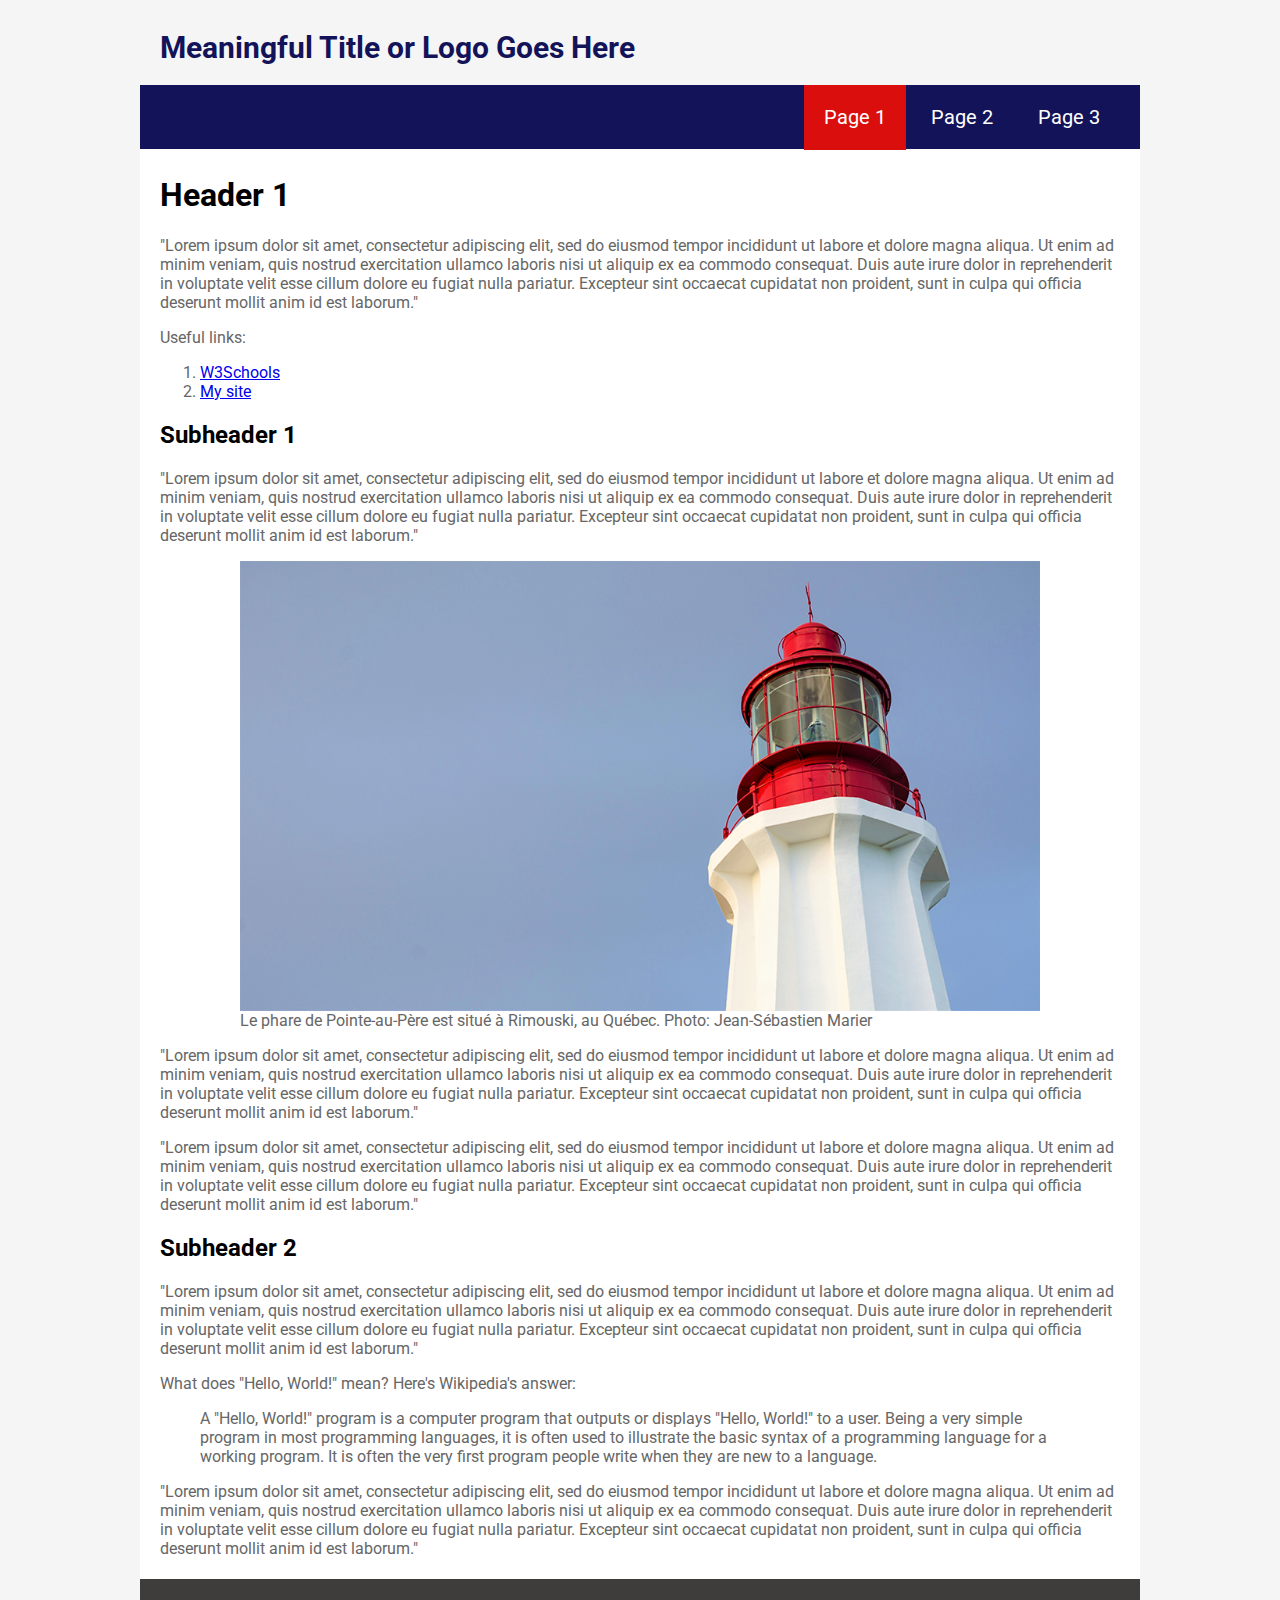
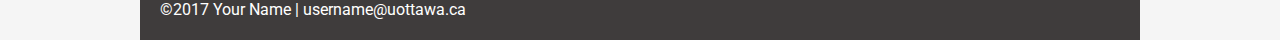
==== HTML-CSS-Workshop-JOU4100-JOU4500/index.html @ c4b66231 "initial commit" ====
<!DOCTYPE html>
<html>
  <head>
    <meta charset="utf-8" />
    <!-- Below are the links to the CSS sheet which helps style this page and the Google Fonts style sheet for the Roboto font. -->
    <link rel="stylesheet" type="text/css" href="jsstyle.css">
      <link href="https://fonts.googleapis.com/css?family=Roboto" rel="stylesheet">
        <title>Meaningful Title or Logo Goes Here</title>
      </head>
      <body>
        <!-- Logo and menu start here. -->
        <div class="top-bar">
          <div class="logo">
            <p>Meaningful Title or Logo Goes Here</p>
          </div>
          <nav class="top-menu">
            <ul>
              <li>
                <a class="current-page-link" href="index.html">Page 1</a>
              </li>
              <li>
                <a href="page2.html">Page 2</a>
              </li>
              <li>
                <a href="page3.html">Page 3</a>
              </li>
            </ul>
          </nav>
        </div>
        <!-- The actual page content starts here. -->
        <div class="page-content">
          <div class="main-section">
            <h1>Header 1</h1>
            <p>"Lorem ipsum dolor sit amet, consectetur adipiscing elit, sed do eiusmod tempor incididunt ut labore et dolore magna aliqua. Ut enim ad minim veniam, quis nostrud exercitation ullamco laboris nisi ut aliquip ex ea commodo consequat. Duis aute irure dolor in reprehenderit in voluptate velit esse cillum dolore eu fugiat nulla pariatur. Excepteur sint occaecat cupidatat non proident, sunt in culpa qui officia deserunt mollit anim id est laborum."</p>
            <p>Useful links:</p>
            <ol>
              <li>
                <a href="https://www.w3schools.com" target="_blank">W3Schools</a>
              </li>
              <li>
                <a href="https://jeansebastienmarier.com" target="_blank">My site</a>
              </li>
            </ol>
            <h2>Subheader 1</h2>
            <p>"Lorem ipsum dolor sit amet, consectetur adipiscing elit, sed do eiusmod tempor incididunt ut labore et dolore magna aliqua. Ut enim ad minim veniam, quis nostrud exercitation ullamco laboris nisi ut aliquip ex ea commodo consequat. Duis aute irure dolor in reprehenderit in voluptate velit esse cillum dolore eu fugiat nulla pariatur. Excepteur sint occaecat cupidatat non proident, sunt in culpa qui officia deserunt mollit anim id est laborum."</p>
            <figure>
              <img src="images/pointe-au-pere-1024px.jpg" alt="Phare de la Pointe-au-Père">
                <figcaption>Le phare de Pointe-au-Père est situé à Rimouski, au Québec. Photo: Jean-Sébastien Marier</figcaption>
              </figure>
              <p>"Lorem ipsum dolor sit amet, consectetur adipiscing elit, sed do eiusmod tempor incididunt ut labore et dolore magna aliqua. Ut enim ad minim veniam, quis nostrud exercitation ullamco laboris nisi ut aliquip ex ea commodo consequat. Duis aute irure dolor in reprehenderit in voluptate velit esse cillum dolore eu fugiat nulla pariatur. Excepteur sint occaecat cupidatat non proident, sunt in culpa qui officia deserunt mollit anim id est laborum."</p>
              <p>"Lorem ipsum dolor sit amet, consectetur adipiscing elit, sed do eiusmod tempor incididunt ut labore et dolore magna aliqua. Ut enim ad minim veniam, quis nostrud exercitation ullamco laboris nisi ut aliquip ex ea commodo consequat. Duis aute irure dolor in reprehenderit in voluptate velit esse cillum dolore eu fugiat nulla pariatur. Excepteur sint occaecat cupidatat non proident, sunt in culpa qui officia deserunt mollit anim id est laborum."</p>
              <h2>Subheader 2</h2>
              <p>"Lorem ipsum dolor sit amet, consectetur adipiscing elit, sed do eiusmod tempor incididunt ut labore et dolore magna aliqua. Ut enim ad minim veniam, quis nostrud exercitation ullamco laboris nisi ut aliquip ex ea commodo consequat. Duis aute irure dolor in reprehenderit in voluptate velit esse cillum dolore eu fugiat nulla pariatur. Excepteur sint occaecat cupidatat non proident, sunt in culpa qui officia deserunt mollit anim id est laborum."</p>
              <p>What does "Hello, World!" mean? Here's Wikipedia's answer:</p>
              <blockquote cite="https://en.wikipedia.org/wiki/%22Hello,_World!%22_program">
              A "Hello, World!" program is a computer program that outputs or displays "Hello, World!" to a user. Being a very simple program in most programming languages, it is often used to illustrate the basic syntax of a programming language for a working program. It is often the very first program people write when they are new to a language.
              </blockquote>
              <p>"Lorem ipsum dolor sit amet, consectetur adipiscing elit, sed do eiusmod tempor incididunt ut labore et dolore magna aliqua. Ut enim ad minim veniam, quis nostrud exercitation ullamco laboris nisi ut aliquip ex ea commodo consequat. Duis aute irure dolor in reprehenderit in voluptate velit esse cillum dolore eu fugiat nulla pariatur. Excepteur sint occaecat cupidatat non proident, sunt in culpa qui officia deserunt mollit anim id est laborum."</p>
            </div>
          </div>
          <!--The footer starts here.-->
          <div class="footer">
            <div class="footer-content">
              <p>©2017 Your Name | 
                <a href="mailto:username@uottawa.ca">username@uottawa.ca</a>
              </p>
            </div>
          </div>
        </body>
      </html>
---- HTML-CSS-Workshop-JOU4100-JOU4500/jsstyle.css ----
html, body {
    margin: 0;
    padding: 0px 0px 0px 0px;
    font-family: 'Roboto', sans-serif;
    color: #666666;
}

body {
    background-color: whitesmoke;
}

.top-bar {
    max-width: 1000px;
    position: relative;
    margin-left: auto;
    margin-right: auto;
}

.logo {
   font-size: 30px;
   position: absolute;
   padding: 0px 0px 0px 20px;
   z-index: 3;
   color: #131359;
   font-weight: bold;
}

.top-menu {
   background-color: #131359;
   position: absolute;
   top: 85px;
   z-index: 2;
   width: 100%;
}

.top-menu ul {
    list-style-type: none;
    font-size: 20px; 
    float: right;
    margin-right: 20px;
}

.top-menu li {
    display: inline-block;
}

.top-menu li a:link, .top-menu li a:visited {
    color: white;
    text-decoration: none;
    padding: 20px 20px 20.5px 20px;
}

.top-menu li a:hover {
    background-color: red;
}

.current-page-link {
    background-color: #db0e0e;
}

.page-content {
    position: relative;
    top: 145px;
    max-width: 1000px;
    margin-left: auto;
    margin-right: auto;
    background-color: white;
    z-index: 1;
}

.main-section {
    padding: 10px 20px 10px 20px;
}

.main-section h1, .main-section h2 {
    color: black;
}

.main-section figure, .main-section img {
    display: block;
    margin: auto;
    width: 800px;
}

.footer {
    position: relative;
    top: 140px;
    z-index: 3;
    max-width: 1000px;
    margin-left: auto;
    margin-right: auto;
    background-color:#3f3c3c;
}

.footer-content {
    padding: 5px 5px 5px 20px;
    color: white;
}

.footer-content a:link {
    color: white;
    text-decoration: none;
}
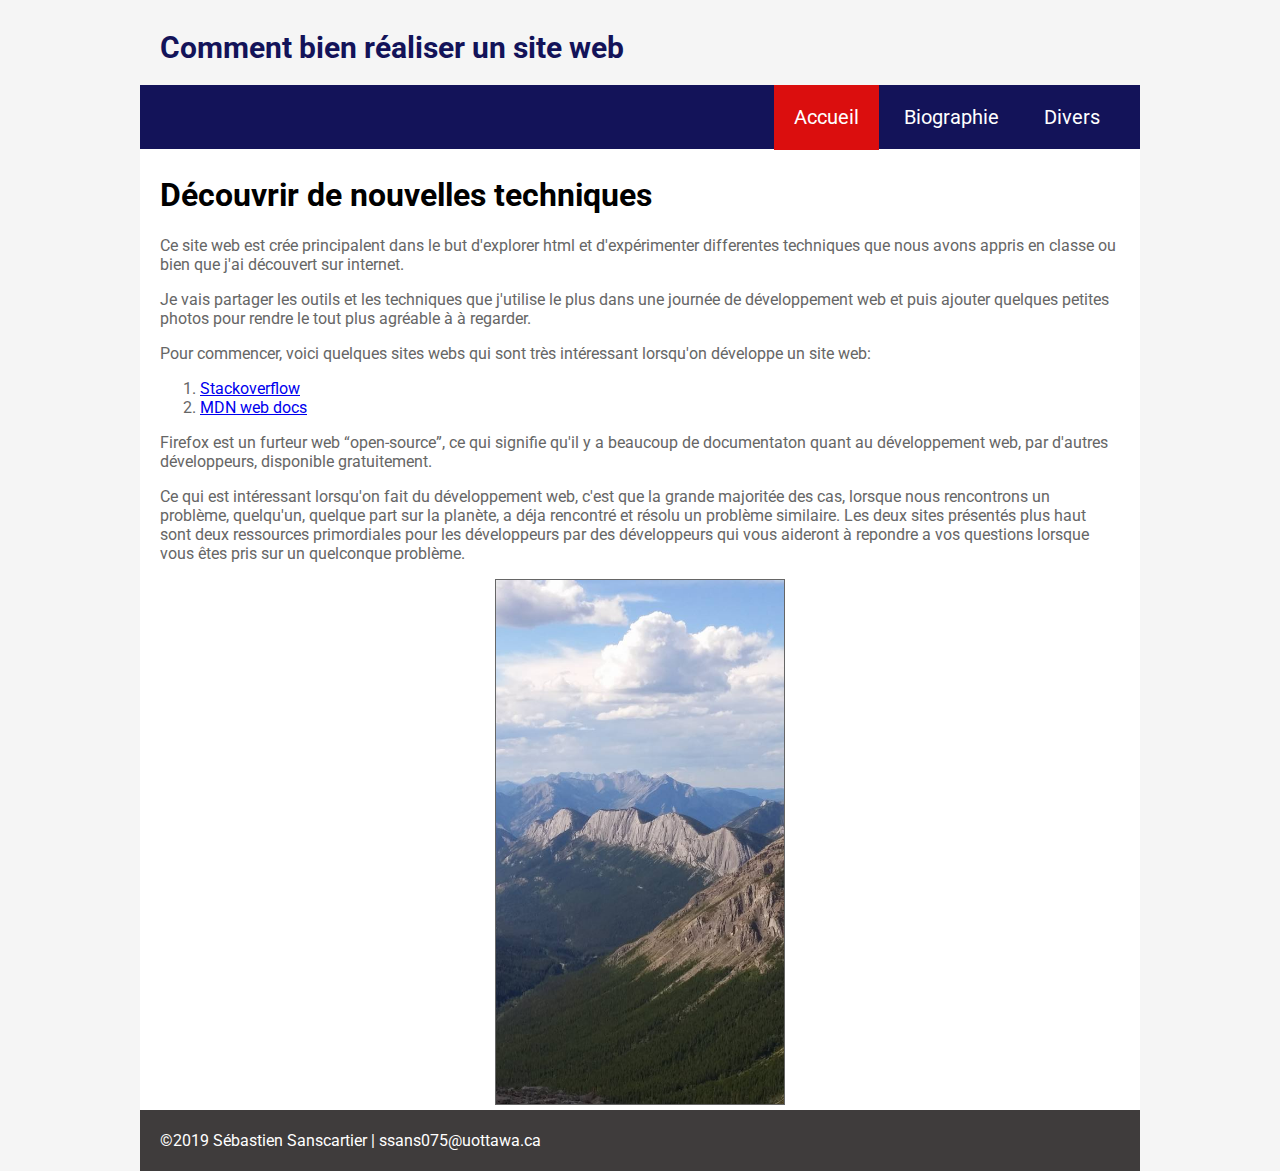
==== commit 6e5a7fdd: "Almost complete" ====
--- a/HTML-CSS-Workshop-JOU4100-JOU4500/index.html
+++ b/HTML-CSS-Workshop-JOU4100-JOU4500/index.html
@@ -2,27 +2,33 @@
 <html>
   <head>
     <meta charset="utf-8" />
+    <!-- Information sur le site web, par rapport a l'accessibilité 
+          1. Toutes les photos on un text alternatif
+          2. Internationalisation: utilisé les charactères unicodes pour les accents.
+          3. Toutes les fonctionallitées du site sont accessible avec le clavier
+          4. Les contrastes de couleurs sur le site sont toutes vertes (acceptable)
+            et plus encore... -->
     <!-- Below are the links to the CSS sheet which helps style this page and the Google Fonts style sheet for the Roboto font. -->
-    <link rel="stylesheet" type="text/css" href="jsstyle.css">
+    <link rel="stylesheet" type="text/css" href="sebastien.css">
       <link href="https://fonts.googleapis.com/css?family=Roboto" rel="stylesheet">
-        <title>Meaningful Title or Logo Goes Here</title>
+        <title>Mon site web</title>
       </head>
       <body>
         <!-- Logo and menu start here. -->
         <div class="top-bar">
           <div class="logo">
-            <p>Meaningful Title or Logo Goes Here</p>
+            <p>Comment bien r&eacute;aliser un site web</p>
           </div>
           <nav class="top-menu">
             <ul>
               <li>
-                <a class="current-page-link" href="index.html">Page 1</a>
+                <a class="current-page-link" href="index.html">Accueil</a>
               </li>
               <li>
-                <a href="page2.html">Page 2</a>
+                <a href="biographie.html">Biographie</a>
               </li>
               <li>
-                <a href="page3.html">Page 3</a>
+                <a href="divers.html">Divers</a>
               </li>
             </ul>
           </nav>
@@ -30,41 +36,33 @@
         <!-- The actual page content starts here. -->
         <div class="page-content">
           <div class="main-section">
-            <h1>Header 1</h1>
-            <p>"Lorem ipsum dolor sit amet, consectetur adipiscing elit, sed do eiusmod tempor incididunt ut labore et dolore magna aliqua. Ut enim ad minim veniam, quis nostrud exercitation ullamco laboris nisi ut aliquip ex ea commodo consequat. Duis aute irure dolor in reprehenderit in voluptate velit esse cillum dolore eu fugiat nulla pariatur. Excepteur sint occaecat cupidatat non proident, sunt in culpa qui officia deserunt mollit anim id est laborum."</p>
-            <p>Useful links:</p>
+            <h1>D&eacute;couvrir de nouvelles techniques</h1>
+            <p>Ce site web est cr&eacute;e principalent dans le but d'explorer html et d'exp&eacute;rimenter differentes techniques que nous avons appris en classe ou bien que j'ai d&eacute;couvert sur internet.</p>
+
+            <p>Je vais partager les outils et les techniques que j'utilise le plus dans une journ&eacute;e de d&eacute;veloppement web et puis ajouter quelques petites photos pour rendre le tout plus agr&eacute;able &agrave &agrave; regarder.</p>
+
+            <p>Pour commencer, voici quelques sites webs qui sont tr&egrave;s int&eacute;ressant lorsqu'on d&eacute;veloppe un site web: </p>
             <ol>
               <li>
-                <a href="https://www.w3schools.com" target="_blank">W3Schools</a>
+                <a href="https://stackoverflow.com" target="_blank">Stackoverflow</a>
               </li>
               <li>
-                <a href="https://jeansebastienmarier.com" target="_blank">My site</a>
+                <a href="https://developer.mozilla.org/en-US/" target="_blank">MDN web docs</a>
               </li>
             </ol>
-            <h2>Subheader 1</h2>
-            <p>"Lorem ipsum dolor sit amet, consectetur adipiscing elit, sed do eiusmod tempor incididunt ut labore et dolore magna aliqua. Ut enim ad minim veniam, quis nostrud exercitation ullamco laboris nisi ut aliquip ex ea commodo consequat. Duis aute irure dolor in reprehenderit in voluptate velit esse cillum dolore eu fugiat nulla pariatur. Excepteur sint occaecat cupidatat non proident, sunt in culpa qui officia deserunt mollit anim id est laborum."</p>
-            <figure>
-              <img src="images/pointe-au-pere-1024px.jpg" alt="Phare de la Pointe-au-Père">
-                <figcaption>Le phare de Pointe-au-Père est situé à Rimouski, au Québec. Photo: Jean-Sébastien Marier</figcaption>
-              </figure>
-              <p>"Lorem ipsum dolor sit amet, consectetur adipiscing elit, sed do eiusmod tempor incididunt ut labore et dolore magna aliqua. Ut enim ad minim veniam, quis nostrud exercitation ullamco laboris nisi ut aliquip ex ea commodo consequat. Duis aute irure dolor in reprehenderit in voluptate velit esse cillum dolore eu fugiat nulla pariatur. Excepteur sint occaecat cupidatat non proident, sunt in culpa qui officia deserunt mollit anim id est laborum."</p>
-              <p>"Lorem ipsum dolor sit amet, consectetur adipiscing elit, sed do eiusmod tempor incididunt ut labore et dolore magna aliqua. Ut enim ad minim veniam, quis nostrud exercitation ullamco laboris nisi ut aliquip ex ea commodo consequat. Duis aute irure dolor in reprehenderit in voluptate velit esse cillum dolore eu fugiat nulla pariatur. Excepteur sint occaecat cupidatat non proident, sunt in culpa qui officia deserunt mollit anim id est laborum."</p>
-              <h2>Subheader 2</h2>
-              <p>"Lorem ipsum dolor sit amet, consectetur adipiscing elit, sed do eiusmod tempor incididunt ut labore et dolore magna aliqua. Ut enim ad minim veniam, quis nostrud exercitation ullamco laboris nisi ut aliquip ex ea commodo consequat. Duis aute irure dolor in reprehenderit in voluptate velit esse cillum dolore eu fugiat nulla pariatur. Excepteur sint occaecat cupidatat non proident, sunt in culpa qui officia deserunt mollit anim id est laborum."</p>
-              <p>What does "Hello, World!" mean? Here's Wikipedia's answer:</p>
-              <blockquote cite="https://en.wikipedia.org/wiki/%22Hello,_World!%22_program">
-              A "Hello, World!" program is a computer program that outputs or displays "Hello, World!" to a user. Being a very simple program in most programming languages, it is often used to illustrate the basic syntax of a programming language for a working program. It is often the very first program people write when they are new to a language.
-              </blockquote>
-              <p>"Lorem ipsum dolor sit amet, consectetur adipiscing elit, sed do eiusmod tempor incididunt ut labore et dolore magna aliqua. Ut enim ad minim veniam, quis nostrud exercitation ullamco laboris nisi ut aliquip ex ea commodo consequat. Duis aute irure dolor in reprehenderit in voluptate velit esse cillum dolore eu fugiat nulla pariatur. Excepteur sint occaecat cupidatat non proident, sunt in culpa qui officia deserunt mollit anim id est laborum."</p>
-            </div>
+            <p>Firefox est un furteur web &#8220;open-source&#8221;, ce qui signifie qu'il y a beaucoup de documentaton quant au d&eacute;veloppement web, par d'autres d&eacute;veloppeurs, disponible gratuitement.
+            </p>
+            <p>Ce qui est int&eacute;ressant lorsqu'on fait du d&eacute;veloppement web, c'est que la grande majorit&eacute;e des cas, lorsque nous rencontrons un probl&egrave;me, quelqu'un, quelque part sur la plan&egrave;te, a d&eacute;ja rencontr&eacute; et r&eacute;solu un probl&egrave;me similaire. Les deux sites pr&eacute;sent&eacute;s plus haut sont deux ressources primordiales pour les d&eacute;veloppeurs par des d&eacute;veloppeurs qui vous aideront &agrave; repondre a vos questions lorsque vous &ecirc;tes pris sur un quelconque probl&egrave;me.</p>
+            <img src="images\sulfur_skyline.jpg" alt="Du haut de la montagne sulfur skyline a Jasper, BC, Canada" border="1px"/>
           </div>
+        </div>
           <!--The footer starts here.-->
-          <div class="footer">
-            <div class="footer-content">
-              <p>©2017 Your Name | 
-                <a href="mailto:username@uottawa.ca">username@uottawa.ca</a>
-              </p>
-            </div>
+        <div class="footer">
+          <div class="footer-content">
+            <p>©2019 S&eacute;bastien Sanscartier | 
+              <a href="mailto:ssans075@uottawa.ca">ssans075@uottawa.ca</a>
+            </p>
           </div>
-        </body>
-      </html>+        </div>
+      </body>
+</html>--- a/HTML-CSS-Workshop-JOU4100-JOU4500/sebastien.css
+++ b/HTML-CSS-Workshop-JOU4100-JOU4500/sebastien.css
@@ -0,0 +1,104 @@
+html, body {
+    margin: 0;
+    padding: 0px 0px 0px 0px;
+    font-family: 'Roboto', sans-serif;
+    color: #666666;
+}
+
+body {
+    background-color: whitesmoke;
+}
+
+.top-bar {
+    max-width: 1000px;
+    position: relative;
+    margin-left: auto;
+    margin-right: auto;
+}
+
+.logo {
+   font-size: 30px;
+   position: absolute;
+   padding: 0px 0px 0px 20px;
+   z-index: 3;
+   color: #131359;
+   font-weight: bold;
+}
+
+.top-menu {
+   background-color: #131359;
+   position: absolute;
+   top: 85px;
+   z-index: 2;
+   width: 100%;
+}
+
+.top-menu ul {
+    list-style-type: none;
+    font-size: 20px; 
+    float: right;
+    margin-right: 20px;
+}
+
+.top-menu li {
+    display: inline-block;
+}
+
+.top-menu li a:link, .top-menu li a:visited {
+    color: white;
+    text-decoration: none;
+    padding: 20px 20px 20.5px 20px;
+}
+
+.top-menu li a:hover {
+    background-color: red;
+}
+
+.current-page-link {
+    background-color: #db0e0e;
+}
+
+.page-content {
+    position: relative;
+    top: 145px;
+    max-width: 1000px;
+    margin-left: auto;
+    margin-right: auto;
+    background-color: white;
+    z-index: 1;
+}
+
+.main-section {
+    padding: 10px 20px 10px 20px;
+}
+
+.main-section h1, .main-section h2 {
+    color: black;
+}
+
+.main-section figure, .main-section img {
+    display: block;
+    margin: auto;
+    width: 30%;
+    height: 30%;
+}
+
+.footer {
+    position: relative;
+    top: 140px;
+    z-index: 3;
+    max-width: 1000px;
+    margin-left: auto;
+    margin-right: auto;
+    background-color:#3f3c3c;
+}
+
+.footer-content {
+    padding: 5px 5px 5px 20px;
+    color: white;
+}
+
+.footer-content a:link {
+    color: white;
+    text-decoration: none;
+}
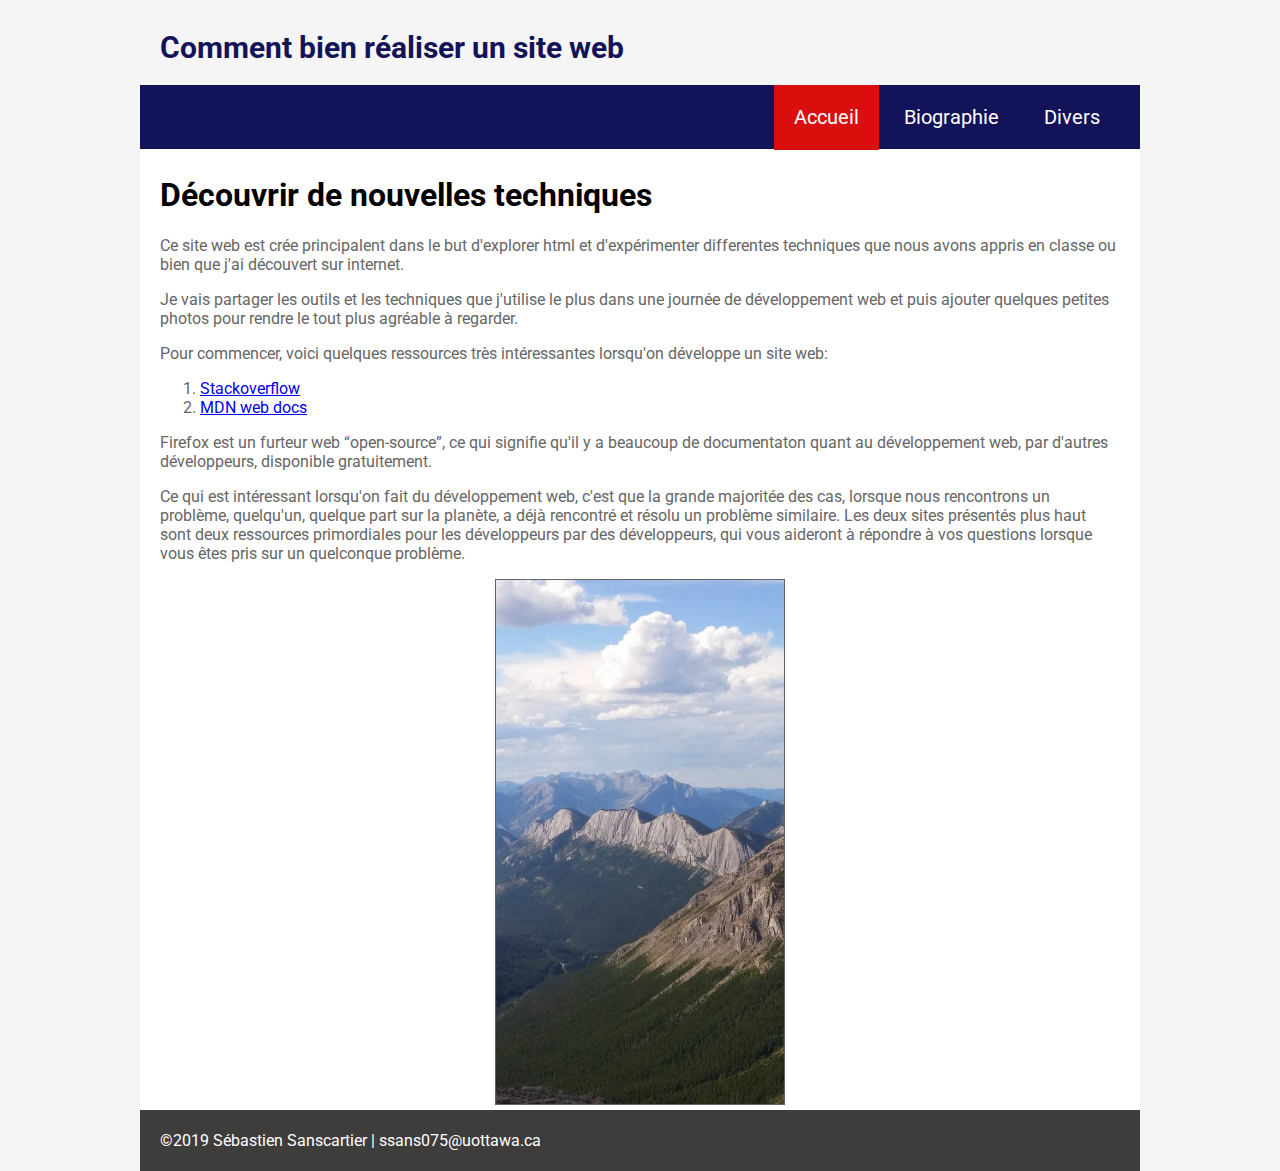
==== commit 98cc9ecf: "more fixes" ====
--- a/HTML-CSS-Workshop-JOU4100-JOU4500/index.html
+++ b/HTML-CSS-Workshop-JOU4100-JOU4500/index.html
@@ -39,9 +39,9 @@
             <h1>D&eacute;couvrir de nouvelles techniques</h1>
             <p>Ce site web est cr&eacute;e principalent dans le but d'explorer html et d'exp&eacute;rimenter differentes techniques que nous avons appris en classe ou bien que j'ai d&eacute;couvert sur internet.</p>
 
-            <p>Je vais partager les outils et les techniques que j'utilise le plus dans une journ&eacute;e de d&eacute;veloppement web et puis ajouter quelques petites photos pour rendre le tout plus agr&eacute;able &agrave &agrave; regarder.</p>
+            <p>Je vais partager les outils et les techniques que j'utilise le plus dans une journ&eacute;e de d&eacute;veloppement web et puis ajouter quelques petites photos pour rendre le tout plus agr&eacute;able &agrave; regarder.</p>
 
-            <p>Pour commencer, voici quelques sites webs qui sont tr&egrave;s int&eacute;ressant lorsqu'on d&eacute;veloppe un site web: </p>
+            <p>Pour commencer, voici quelques ressources  tr&egrave;s int&eacute;ressantes lorsqu'on d&eacute;veloppe un site web: </p>
             <ol>
               <li>
                 <a href="https://stackoverflow.com" target="_blank">Stackoverflow</a>
@@ -52,7 +52,7 @@
             </ol>
             <p>Firefox est un furteur web &#8220;open-source&#8221;, ce qui signifie qu'il y a beaucoup de documentaton quant au d&eacute;veloppement web, par d'autres d&eacute;veloppeurs, disponible gratuitement.
             </p>
-            <p>Ce qui est int&eacute;ressant lorsqu'on fait du d&eacute;veloppement web, c'est que la grande majorit&eacute;e des cas, lorsque nous rencontrons un probl&egrave;me, quelqu'un, quelque part sur la plan&egrave;te, a d&eacute;ja rencontr&eacute; et r&eacute;solu un probl&egrave;me similaire. Les deux sites pr&eacute;sent&eacute;s plus haut sont deux ressources primordiales pour les d&eacute;veloppeurs par des d&eacute;veloppeurs qui vous aideront &agrave; repondre a vos questions lorsque vous &ecirc;tes pris sur un quelconque probl&egrave;me.</p>
+            <p>Ce qui est int&eacute;ressant lorsqu'on fait du d&eacute;veloppement web, c'est que la grande majorit&eacute;e des cas, lorsque nous rencontrons un probl&egrave;me, quelqu'un, quelque part sur la plan&egrave;te, a d&eacute;j&agrave; rencontr&eacute; et r&eacute;solu un probl&egrave;me similaire. Les deux sites pr&eacute;sent&eacute;s plus haut sont deux ressources primordiales pour les d&eacute;veloppeurs par des d&eacute;veloppeurs, qui vous aideront &agrave; r&eacute;pondre &agrave; vos questions lorsque vous &ecirc;tes pris sur un quelconque probl&egrave;me.</p>
             <img src="images\sulfur_skyline.jpg" alt="Du haut de la montagne sulfur skyline a Jasper, BC, Canada" border="1px"/>
           </div>
         </div>
